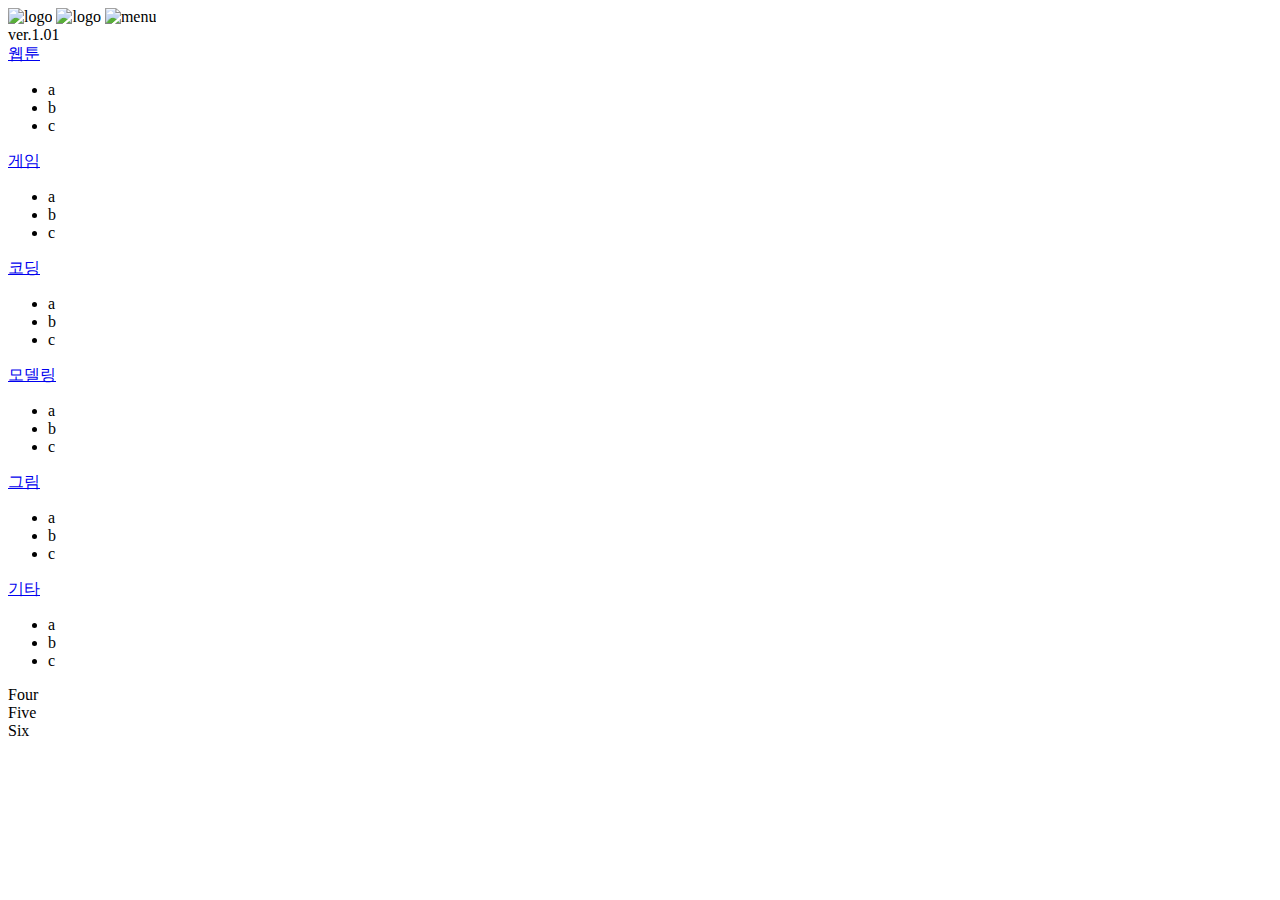
==== index.html @ de71de03 "Rename main.html to index.html" ====
<!DOCTYPE html>
<html lang="ko">

<head>
    <meta charset="UTF-8">
    <meta name="viewport" content="width=device-width, initial-scale=1.0">
    <title>6302Page</title>
    <script src="libs/jquery-3.6.0.min.js"></script>
    <link rel="stylesheet" href="css/main.css">
    <link rel="stylesheet" href="css/header.css">
    <link rel="stylesheet" href="css/nav.css">
</head>

<body>
    <div class="container" id="mainContainer">
        <div class="item">
        </div>
        <header>
            <div class="item">
                <div id="headerFlex">
                    <img src="images/logo_white.png" alt="logo" id="logo">
                    <img src="images/logo_String.png" alt="logo" id="logoString">
                    <img src="images/Menu.png" alt="menu" id="menuIcon">
                    <div id="ver">ver.1.01</div>
                </div>
            </div>
        </header>
        <div class="item" id="contents">
            <div class="container">
                <div class="item"><a href="nav.html">웹툰</a>
                    <ul>
                        <li>a</li>
                        <li>b</li>
                        <li>c</li>
                    </ul>
                </div>
                <div class="item"><a href="nav.html">게임</a>
                    <ul>
                    <li>a</li>
                    <li>b</li>
                    <li>c</li>
                    </ul>
                </div>
                <div class="item"><a href="nav.html">코딩</a>
                    <ul>
                    <li>a</li>
                    <li>b</li>
                    <li>c</li>
                    </ul>
                </div>
                <div class="item"><a href="nav.html">모델링</a>
                    <ul>
                    <li>a</li>
                    <li>b</li>
                    <li>c</li>
                    </ul>
                </div>
                <div class="item"><a href="nav.html">그림</a>
                    <ul>
                    <li>a</li>
                    <li>b</li>
                    <li>c</li>
                </ul>
            </div>
                <div class="item"><a href="nav.html">기타</a>
                    <ul>
                    <li>a</li>
                    <li>b</li>
                    <li>c</li>
                </ul></div>
            </div>
        </div>
        <div class="item">
            <div class="container" id="mainPart">
                <div class="item" id="mainPartA">Four</div>
                <div class="item" id="mainPartB">Five</div>
                <div class="item">Six</div>
            </div>
        </div>

    </div>
</body>
<script src="js/header.js"></script>
<script src="js/nav.js"></script>

</html>
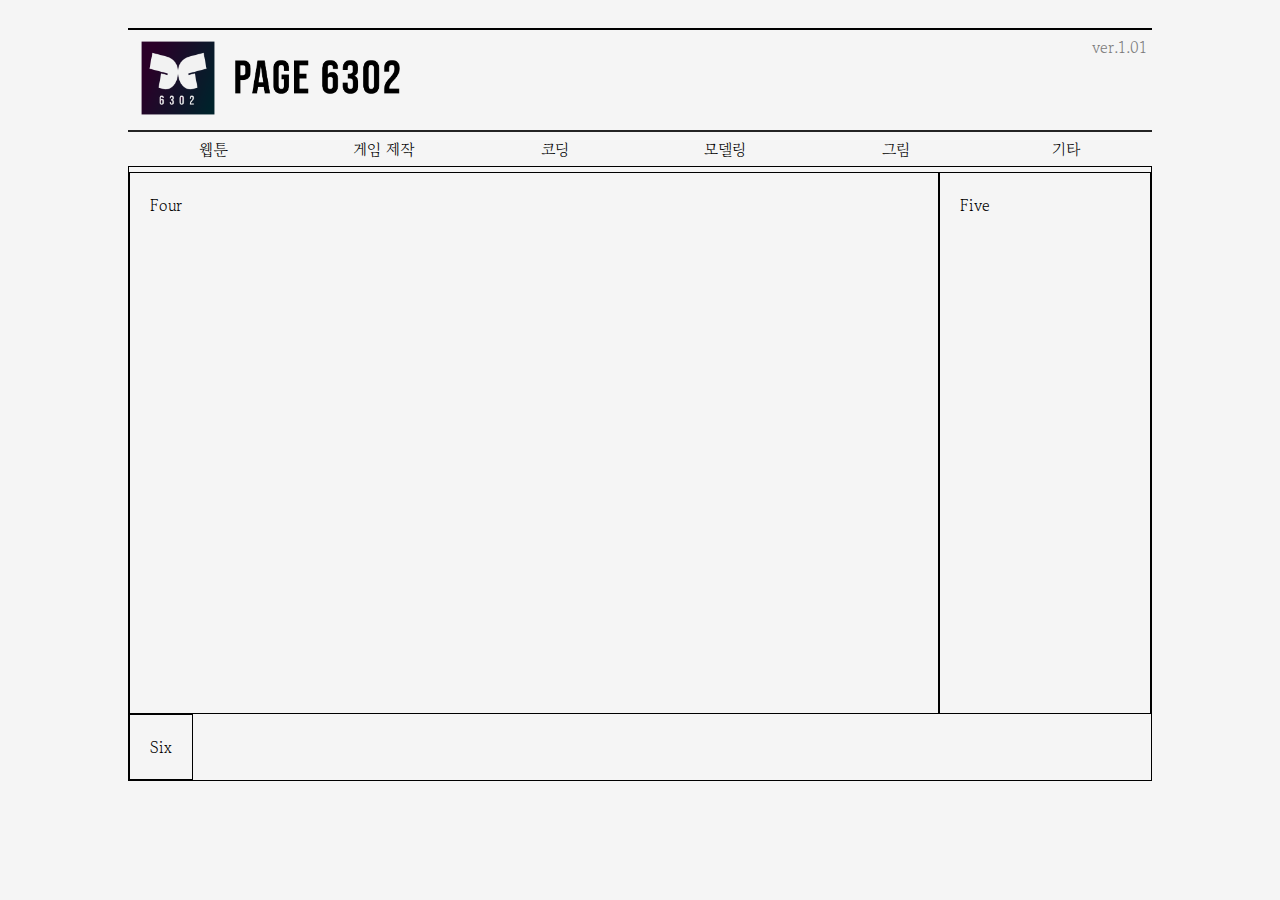
==== commit 2a8edde9: "Rename main.html to index.html" ====
--- a/index.html
+++ b/index.html
@@ -6,9 +6,13 @@
     <meta name="viewport" content="width=device-width, initial-scale=1.0">
     <title>6302Page</title>
     <script src="libs/jquery-3.6.0.min.js"></script>
+    <link rel="preconnect" href="https://fonts.googleapis.com">
+    <link rel="preconnect" href="https://fonts.gstatic.com" crossorigin>
+    <link href="https://fonts.googleapis.com/css2?family=Gowun+Batang&display=swap" rel="stylesheet">
     <link rel="stylesheet" href="css/main.css">
     <link rel="stylesheet" href="css/header.css">
     <link rel="stylesheet" href="css/nav.css">
+
 </head>
 
 <body>
@@ -18,8 +22,8 @@
         <header>
             <div class="item">
                 <div id="headerFlex">
-                    <img src="images/logo_white.png" alt="logo" id="logo">
-                    <img src="images/logo_String.png" alt="logo" id="logoString">
+                    <a href="main.html"><img src="images/logo_white.png" alt="logo" id="logo"></a>
+                    <a href="main.html"><img src="images/logo_String.png" alt="logo" id="logoString"></a>
                     <img src="images/Menu.png" alt="menu" id="menuIcon">
                     <div id="ver">ver.1.01</div>
                 </div>
@@ -29,45 +33,47 @@
             <div class="container">
                 <div class="item"><a href="nav.html">웹툰</a>
                     <ul>
+                        <li>세계관</li>
+                        <li>캐릭터</li>
+                        <li>시놉시스</li>
+                        <li>컨셉아트</li>
+                    </ul>
+                </div>
+                <div class="item"><a href="nav.html">게임 제작</a>
+                    <ul>
+                        <li>시나리오</li>
+                        <li>b</li>
+                        <li>c</li>
+                    </ul>
+                </div>
+                <div class="item"><a href="nav.html">코딩</a>
+                    <ul>
+                        <li>C#</li>
+                        <li>HTTP/CSS/JS</li>
+                        <li>C++</li>
+                    </ul>
+                </div>
+                <div class="item"><a href="nav.html">모델링</a>
+                    <ul>
+                        <li>캐릭터</li>
+                        <li>배경</li>
+                        <li>c</li>
+                    </ul>
+                </div>
+                <div class="item"><a href="nav.html">그림</a>
+                    <ul>
                         <li>a</li>
                         <li>b</li>
                         <li>c</li>
                     </ul>
                 </div>
-                <div class="item"><a href="nav.html">게임</a>
+                <div class="item"><a href="nav.html">기타</a>
                     <ul>
-                    <li>a</li>
-                    <li>b</li>
-                    <li>c</li>
+                        <li>아이디어 창고</li>
+                        <li>b</li>
+                        <li>c</li>
                     </ul>
                 </div>
-                <div class="item"><a href="nav.html">코딩</a>
-                    <ul>
-                    <li>a</li>
-                    <li>b</li>
-                    <li>c</li>
-                    </ul>
-                </div>
-                <div class="item"><a href="nav.html">모델링</a>
-                    <ul>
-                    <li>a</li>
-                    <li>b</li>
-                    <li>c</li>
-                    </ul>
-                </div>
-                <div class="item"><a href="nav.html">그림</a>
-                    <ul>
-                    <li>a</li>
-                    <li>b</li>
-                    <li>c</li>
-                </ul>
-            </div>
-                <div class="item"><a href="nav.html">기타</a>
-                    <ul>
-                    <li>a</li>
-                    <li>b</li>
-                    <li>c</li>
-                </ul></div>
             </div>
         </div>
         <div class="item">
--- a/css/main.css
+++ b/css/main.css
@@ -0,0 +1,52 @@
+body {
+	font-family: 'Gowun Batang', serif;
+	display: flex;
+	justify-content: center;
+	background-color: whitesmoke;
+}
+a{
+	text-decoration: none;
+	color :black;
+}
+li{
+	list-style: none;
+}
+
+.item {
+	border : 1px solid black;
+	/* border-bottom: 1px solid gray; */
+	background-color: whitesmoke;
+}
+#mainContainer {
+	position: relative;
+	width: 1024px;
+	padding: 0px;
+	background-color: whitesmoke;
+}
+
+#mainPart {
+	margin-top: 5px;
+	display: flex;
+	flex-wrap: wrap;
+}
+
+#mainPartA {
+	flex-basis: 768px;
+	height: 500px;
+	flex-shrink: 1;
+}
+
+#mainPartB {
+	flex-basis: 150px;
+	flex-grow:1;
+}
+
+/* 웹페이지에서... */
+@media (min-width: 481px) {
+	#mainContainer {
+		padding: 20px;
+	}
+	#mainPart>.item{
+		padding :20px;
+	}
+}--- a/css/header.css
+++ b/css/header.css
@@ -0,0 +1,84 @@
+#logo {
+    width: 64px;
+    height: 64px;
+}
+
+#logoString {
+    height: 64px;
+    width: auto;
+}
+
+header>.item{
+    border : none;
+    border-bottom : 2px solid #242424;
+}
+
+#contents>.container {
+    display: flex;
+    flex-direction: column;
+}
+
+#contents>.container>.item {
+    padding: 5px;
+    font-size: 0.8rem;
+
+}
+
+#headerFlex {
+    display: flex;
+    align-items: center;
+    position: relative;
+
+}
+
+#headerFlex>#ver {
+    visibility: hidden;
+}
+
+#menuIcon {
+    position: absolute;
+    width: 32px;
+    height: 32px;
+    right: 10px;
+
+}
+
+@media (min-width: 481px) {
+    #headerFlex {
+        padding-left: 10px;
+    }
+
+    #headerFlex>#ver {
+        visibility: visible;
+        position: absolute;
+        right: 5px;
+        top: 5px;
+        color: rgb(124, 124, 124);
+        
+    }
+
+    #logo {
+        width: 80px;
+        height: 80px;
+    }
+
+    #logoString {
+        height: 80px;
+        width: auto;
+    }
+
+    #headerFlex {
+        height: 100px;
+    }
+
+    #contents>.container {
+        visibility: visible;
+        flex-direction: row;
+        height: auto;
+    }
+    
+
+    #menuIcon {
+        display: none;
+    }
+}--- a/css/nav.css
+++ b/css/nav.css
@@ -0,0 +1,25 @@
+#contents{
+    border:none;
+}
+#container{
+    background-color: #747474;
+}
+@media (min-width: 481px) {
+    #contents>.container>.item>ul {
+        font-size: 0.8rem;
+        text-align: center;
+        list-style: none;
+        color:gray;
+        padding:0px;
+    }
+    #contents>.container>.item {
+        font-size: 1rem;
+        flex: 1;
+        text-align: center;
+        border:none;
+    }
+   
+    #contents>.container>.item>a:hover{
+        border-bottom: 1px solid #242424;
+    }
+}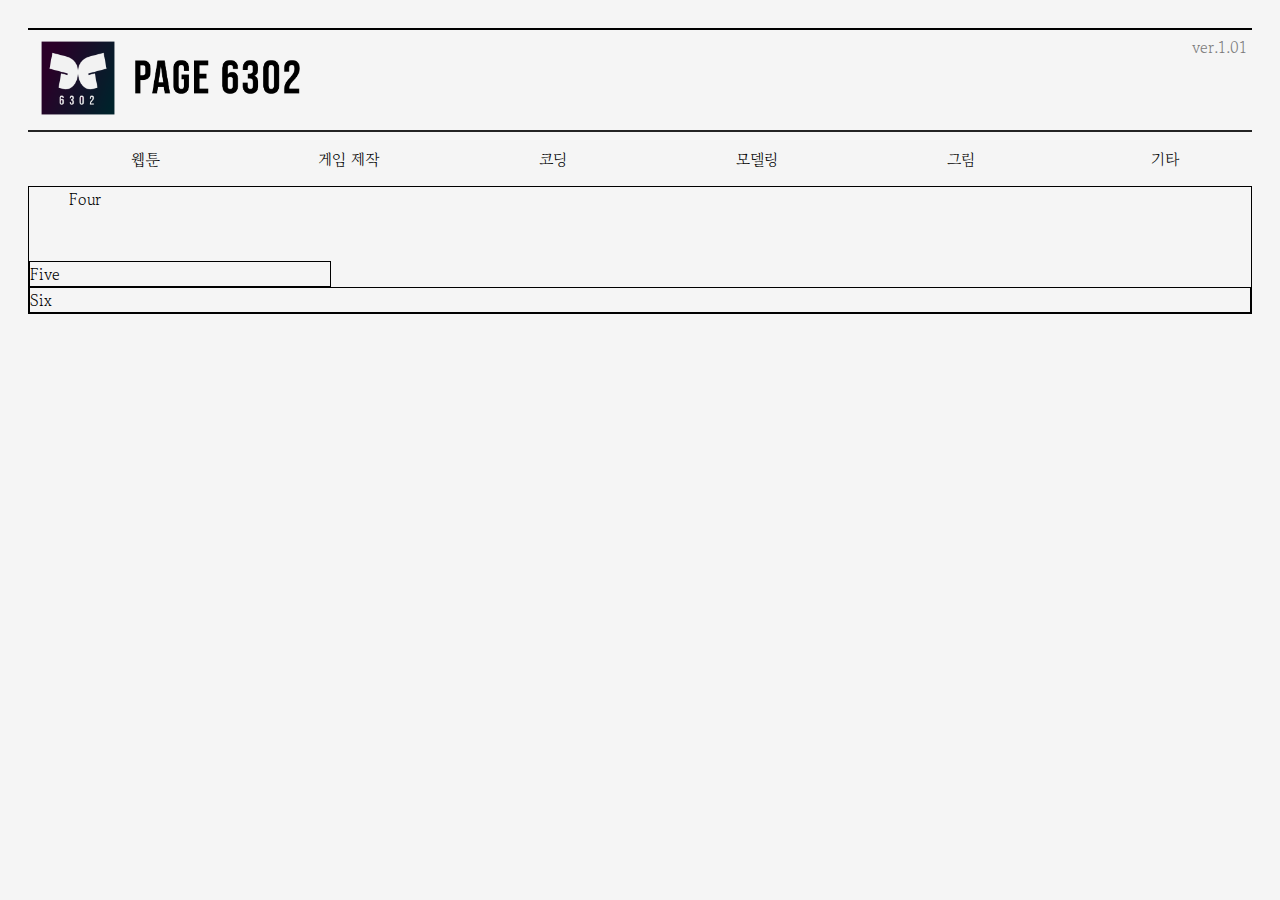
==== commit 8ffe8274: "Add files via upload" ====
--- a/index.html
+++ b/index.html
@@ -22,8 +22,8 @@
         <header>
             <div class="item">
                 <div id="headerFlex">
-                    <a href="main.html"><img src="images/logo_white.png" alt="logo" id="logo"></a>
-                    <a href="main.html"><img src="images/logo_String.png" alt="logo" id="logoString"></a>
+                    <a href="index.html"><img src="images/logo_white.png" alt="logo" id="logo"></a>
+                    <a href="index.html"><img src="images/logo_String.png" alt="logo" id="logoString"></a>
                     <img src="images/Menu.png" alt="menu" id="menuIcon">
                     <div id="ver">ver.1.01</div>
                 </div>
@@ -31,7 +31,7 @@
         </header>
         <div class="item" id="contents">
             <div class="container">
-                <div class="item"><a href="nav.html">웹툰</a>
+                <div class="item"><a href="webtoonWorld.html">웹툰</a>
                     <ul>
                         <li>세계관</li>
                         <li>캐릭터</li>
@@ -39,35 +39,35 @@
                         <li>컨셉아트</li>
                     </ul>
                 </div>
-                <div class="item"><a href="nav.html">게임 제작</a>
+                <div class="item"><a href="webtoon.html">게임 제작</a>
                     <ul>
                         <li>시나리오</li>
                         <li>b</li>
                         <li>c</li>
                     </ul>
                 </div>
-                <div class="item"><a href="nav.html">코딩</a>
+                <div class="item"><a href="webtoon.html">코딩</a>
                     <ul>
                         <li>C#</li>
                         <li>HTTP/CSS/JS</li>
                         <li>C++</li>
                     </ul>
                 </div>
-                <div class="item"><a href="nav.html">모델링</a>
+                <div class="item"><a href="webtoon.html">모델링</a>
                     <ul>
                         <li>캐릭터</li>
                         <li>배경</li>
                         <li>c</li>
                     </ul>
                 </div>
-                <div class="item"><a href="nav.html">그림</a>
+                <div class="item"><a href="webtoon.html">그림</a>
                     <ul>
                         <li>a</li>
                         <li>b</li>
                         <li>c</li>
                     </ul>
                 </div>
-                <div class="item"><a href="nav.html">기타</a>
+                <div class="item"><a href="webtoon.html">기타</a>
                     <ul>
                         <li>아이디어 창고</li>
                         <li>b</li>
@@ -89,4 +89,4 @@
 <script src="js/header.js"></script>
 <script src="js/nav.js"></script>
 
-</html>
+</html>--- a/css/main.css
+++ b/css/main.css
@@ -4,49 +4,154 @@
 	justify-content: center;
 	background-color: whitesmoke;
 }
-a{
+
+a {
 	text-decoration: none;
-	color :black;
+	color: black;
 }
-li{
+
+li {
 	list-style: none;
 }
 
 .item {
-	border : 1px solid black;
+	border: 1px solid black;
 	/* border-bottom: 1px solid gray; */
 	background-color: whitesmoke;
 }
+
+
 #mainContainer {
 	position: relative;
-	width: 1024px;
+	width: 1280px;
 	padding: 0px;
 	background-color: whitesmoke;
 }
 
-#mainPart {
+
+#mainTitle {
+	text-align: center;
+	margin: 100px;
+}
+
+#mainTitle2 {
+	font-size: 1.5rem;
+}
+
+#mainpartBox {
+	padding-top: 30px;
 	margin-top: 5px;
 	display: flex;
+	flex-direction: row; 
 	flex-wrap: wrap;
+	border: 1px solid #242424;
 }
 
 #mainPartA {
-	flex-basis: 768px;
-	height: 500px;
-	flex-shrink: 1;
+	flex-basis : 600px;
+	height: auto;
+	flex-shrink : 1;
+	margin-left: 20px;
+	margin-right: 20px;
+	padding-bottom : 50px;
+	/* border: 3px solid black; */
+	border : none;
+	text-align: justify;
 }
 
+#footer{
+	flex-basis :500px;
+	flex-grow: 1;
+    border-top : 1px solid #242424;
+}
 #mainPartB {
-	flex-basis: 150px;
+	flex-basis: 300px;
+	flex-shrink: 1;
 	flex-grow:1;
 }
+.subTitle {
+	margin-top: 20px;
+	font-weight: 600;
+	font-size: 1.2rem;
+}
+
+.mainDecoBar {
+	margin-top: 3px;
+	background-color: rgb(108, 199, 238);
+	height: 2px;
+	margin-bottom: 10px;
+}
+.maincontents{
+	display: flex;
+	flex-direction: column;
+	justify-content: center;
+}
+/* 이미지 */
+.image{
+	display : flex;
+	justify-content: center;
+	width: 100%;
+}
+.imageContainer{
+	position: relative;
+	width : 100%;
+	max-width : 700px;
+	padding-top: 56.24%;
+}
+.imageContainer img{
+	width : 700px;
+	position: absolute;
+	top: 0;
+	left: 0;
+	width : 100%;
+	height : 100%;
+}
+
+
+/* 비디오 */
+.video{
+	width: 100%;
+	max-width: 700px;
+	margin: 30px 0px 30px 0px;
+
+}
+.videoContainer {
+	position: relative;
+	width: 100%;
+	height: auto;
+	padding-top: 56.24%;
+}
+
+iframe {
+	z-index: 1;
+	top: 0;
+	left: 0;
+	position: absolute;
+	width: 100%;
+	height: 100%;
+	
+}
+
+/* 태그 */
+#selector {
+	position: relative;
+	font-size: 0.8rem;
+}
+
 
 /* 웹페이지에서... */
 @media (min-width: 481px) {
 	#mainContainer {
 		padding: 20px;
 	}
-	#mainPart>.item{
-		padding :20px;
+
+	#mainPartA{
+		flex-basis: 600px;
+		flex-grow: 1;
+		margin-left: 40px;
+	}
+	#mainPartB {
+		width: 300px;
+		flex-grow : 0.1;
 	}
 }--- a/css/header.css
+++ b/css/header.css
@@ -10,18 +10,28 @@
 
 header>.item{
     border : none;
-    border-bottom : 2px solid #242424;
+    
+    /* border-bottom : 2px solid #242424; */
 }
 
+#contents{
+    border : none;
+    border-top :2px solid #242424 ;
+    padding : 10px 0px 10px 0px;
+    /* border-bottom :1px solid #747474 ; */
+}
 #contents>.container {
     display: flex;
     flex-direction: column;
+    
 }
 
 #contents>.container>.item {
-    padding: 5px;
+    padding: 5px 0px 5px 30px ;
     font-size: 0.8rem;
-
+    border : none;
+    border-left : 3px solid #242424;
+    border-right : 3px solid #242424;
 }
 
 #headerFlex {
--- a/css/nav.css
+++ b/css/nav.css
@@ -1,16 +1,17 @@
-#contents{
-    border:none;
-}
+
 #container{
     background-color: #747474;
 }
 @media (min-width: 481px) {
     #contents>.container>.item>ul {
-        font-size: 0.8rem;
+        font-size : 0.8rem;
         text-align: center;
         list-style: none;
-        color:gray;
         padding:0px;
+    }
+    #contents>.container>.item>ul a{
+        color : #747474;
+        padding : 0px 10px 0px 10px;
     }
     #contents>.container>.item {
         font-size: 1rem;
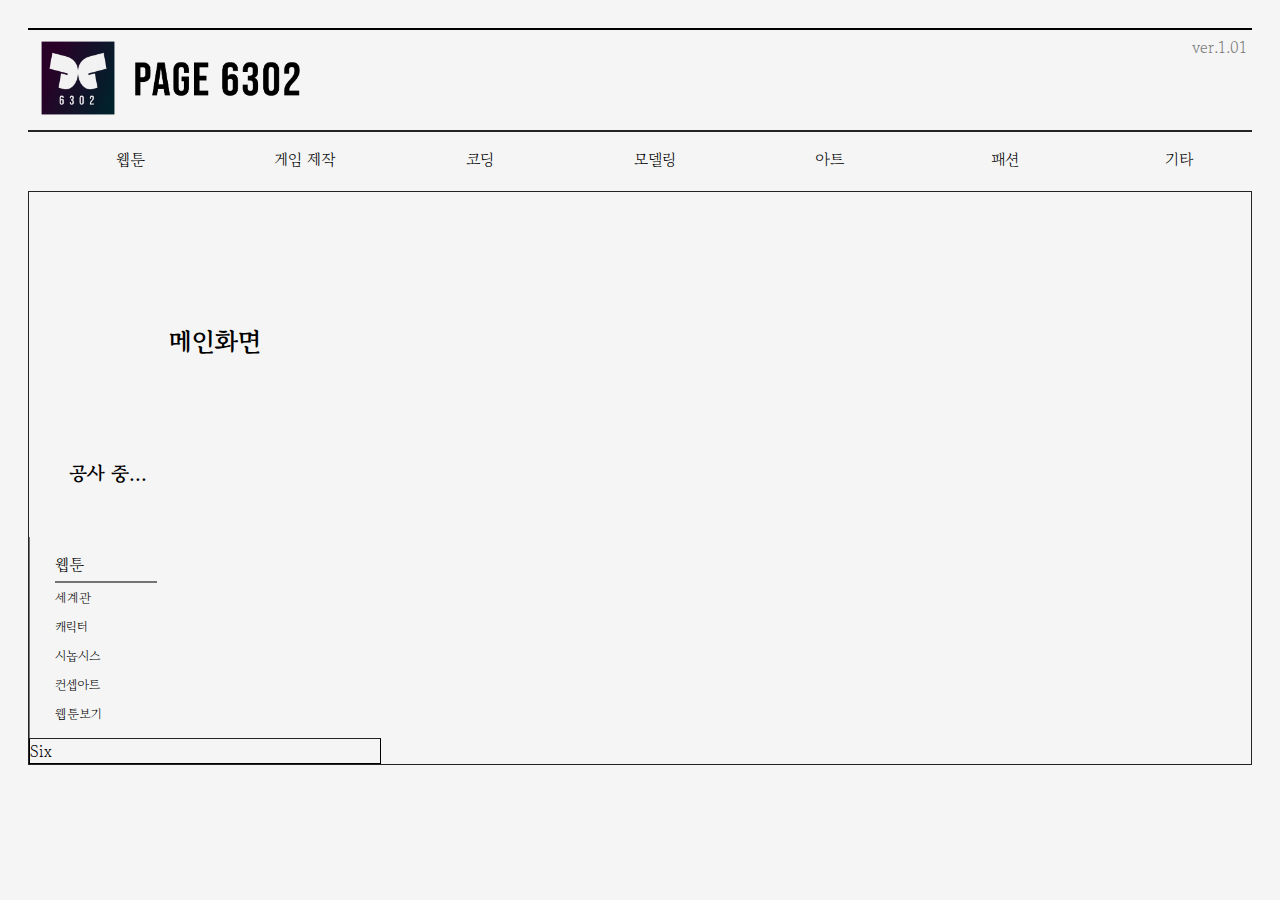
==== commit 5794aec6: "Add files via upload" ====
--- a/index.html
+++ b/index.html
@@ -12,7 +12,8 @@
     <link rel="stylesheet" href="css/main.css">
     <link rel="stylesheet" href="css/header.css">
     <link rel="stylesheet" href="css/nav.css">
-
+    <link rel="stylesheet" href="css/side.css">
+    <link rel="stylesheet" href="css/side.css">
 </head>
 
 <body>
@@ -23,7 +24,7 @@
             <div class="item">
                 <div id="headerFlex">
                     <a href="index.html"><img src="images/logo_white.png" alt="logo" id="logo"></a>
-                    <a href="index.html"><img src="images/logo_String.png" alt="logo" id="logoString"></a>
+                    <img src="images/logo_String.png" alt="logo" id="logoString">
                     <img src="images/Menu.png" alt="menu" id="menuIcon">
                     <div id="ver">ver.1.01</div>
                 </div>
@@ -39,35 +40,35 @@
                         <li>컨셉아트</li>
                     </ul>
                 </div>
-                <div class="item"><a href="webtoon.html">게임 제작</a>
+                <div class="item"><a href="webtoonWorld.html">게임 제작</a>
                     <ul>
                         <li>시나리오</li>
                         <li>b</li>
                         <li>c</li>
                     </ul>
                 </div>
-                <div class="item"><a href="webtoon.html">코딩</a>
+                <div class="item"><a href="webtoonWorld.html">코딩</a>
                     <ul>
                         <li>C#</li>
                         <li>HTTP/CSS/JS</li>
                         <li>C++</li>
                     </ul>
                 </div>
-                <div class="item"><a href="webtoon.html">모델링</a>
+                <div class="item"><a href="webtoonWorld.html">모델링</a>
                     <ul>
                         <li>캐릭터</li>
                         <li>배경</li>
                         <li>c</li>
                     </ul>
                 </div>
-                <div class="item"><a href="webtoon.html">그림</a>
+                <div class="item"><a href="webtoonWorld.html">그림</a>
                     <ul>
                         <li>a</li>
                         <li>b</li>
                         <li>c</li>
                     </ul>
                 </div>
-                <div class="item"><a href="webtoon.html">기타</a>
+                <div class="item"><a href="webtoonWorld.html">기타</a>
                     <ul>
                         <li>아이디어 창고</li>
                         <li>b</li>
@@ -76,17 +77,54 @@
                 </div>
             </div>
         </div>
-        <div class="item">
+        <div class="item" id="mainpartBox">
             <div class="container" id="mainPart">
-                <div class="item" id="mainPartA">Four</div>
-                <div class="item" id="mainPartB">Five</div>
-                <div class="item">Six</div>
+
+                <div class="item" id="mainPartA">
+                    <div id="selector">
+                        <h1 id="mainTitle">메인화면</h1>
+                        <div class="paragraph">
+                            <p id="mainTitle2"></p>
+                            <div class="subTitle">공사 중...</div>
+                            <div class="maincontents"></div>
+
+                        </div>
+
+                    </div>
+                </div>
+                <div class="item" id="mainPartB">
+                    <div class="sideContainer">
+                        <div class="item">
+                            <a href="webtoonWorld.html">웹툰</a>
+                            <span id="sideBar1"></span>
+                            <ul>
+                                <li><a href='webtoonWorld.html'>세계관</a></li>
+                                <li><a href='webtoonCharacter.html'>캐릭터</a></li>
+                                <li><a href='webtoonSynopsis.html'>시놉시스</a></li>
+                                <li><a href='webtoonConceptArt.html'>컨셉아트</a></li>
+                            </ul>
+                        </div>
+                    </div>
+                    <div id="nextbtndiv">
+                        <img src="images/nextbtn_basic.png" alt="next" id="nextbtn" onclick="next()">
+                    </div>
+                </div>
+                <div class="item" id="footer">
+                    <div>
+                        Six
+                    </div>
+                </div>
             </div>
         </div>
 
     </div>
 </body>
+<script src="js/script.js"></script>
+<script src="js/webtoon.js"></script>
 <script src="js/header.js"></script>
+<script src="js/side.js"></script>
 <script src="js/nav.js"></script>
+<script src="js/attempt.js"></script>
+
 
 </html>--- a/css/side.css
+++ b/css/side.css
@@ -0,0 +1,65 @@
+.sideContainer>.item{
+    border : none;
+    margin: 0px;
+    display: flex;
+    flex-direction: column;
+    align-items: left;
+    text-align: left;
+    padding:10px;
+}
+.sideContainer>.item>a{
+    padding: 5px;
+}
+.sideContainer>.item>ul{
+    margin: 0px;
+    padding:5px;
+    font-weight: 800;
+    
+}
+.sideContainer>.item>ul>li{
+    margin: 0px;
+    font-size: 0.8rem;
+    font-weight: 400;
+    padding: 5px;
+}       
+#sideBar1{
+    width: 100px;
+    margin-left: 5px;
+    border:1px solid #747474;
+}
+#mainPartB {
+    display: flex;
+    align-items: center;
+    border: none;
+    border-top: 1px solid #747474;
+    padding-left: 10px;
+}
+#mainPartB #nextbtndiv{
+    flex-grow: 1;
+}
+
+/* 다음으로 넘기는 버튼 */
+#mainPartB img{
+    
+    float : right;
+    padding: 0px;
+    margin-right: 10px;
+    height: 24px;
+    width: 24px;
+}
+
+@media (min-width: 481px){
+    .sideContainer>.item>ul{
+        margin: 0px;
+        padding:0px;
+        font-weight: 800;
+    }
+    #mainPartB {
+        display:block;
+        border : none;
+        border-left: 1px solid #747474;
+    }
+    #nextbtndiv{
+        display: none;
+    }
+}--- a/css/side.css
+++ b/css/side.css
@@ -0,0 +1,65 @@
+.sideContainer>.item{
+    border : none;
+    margin: 0px;
+    display: flex;
+    flex-direction: column;
+    align-items: left;
+    text-align: left;
+    padding:10px;
+}
+.sideContainer>.item>a{
+    padding: 5px;
+}
+.sideContainer>.item>ul{
+    margin: 0px;
+    padding:5px;
+    font-weight: 800;
+    
+}
+.sideContainer>.item>ul>li{
+    margin: 0px;
+    font-size: 0.8rem;
+    font-weight: 400;
+    padding: 5px;
+}       
+#sideBar1{
+    width: 100px;
+    margin-left: 5px;
+    border:1px solid #747474;
+}
+#mainPartB {
+    display: flex;
+    align-items: center;
+    border: none;
+    border-top: 1px solid #747474;
+    padding-left: 10px;
+}
+#mainPartB #nextbtndiv{
+    flex-grow: 1;
+}
+
+/* 다음으로 넘기는 버튼 */
+#mainPartB img{
+    
+    float : right;
+    padding: 0px;
+    margin-right: 10px;
+    height: 24px;
+    width: 24px;
+}
+
+@media (min-width: 481px){
+    .sideContainer>.item>ul{
+        margin: 0px;
+        padding:0px;
+        font-weight: 800;
+    }
+    #mainPartB {
+        display:block;
+        border : none;
+        border-left: 1px solid #747474;
+    }
+    #nextbtndiv{
+        display: none;
+    }
+}